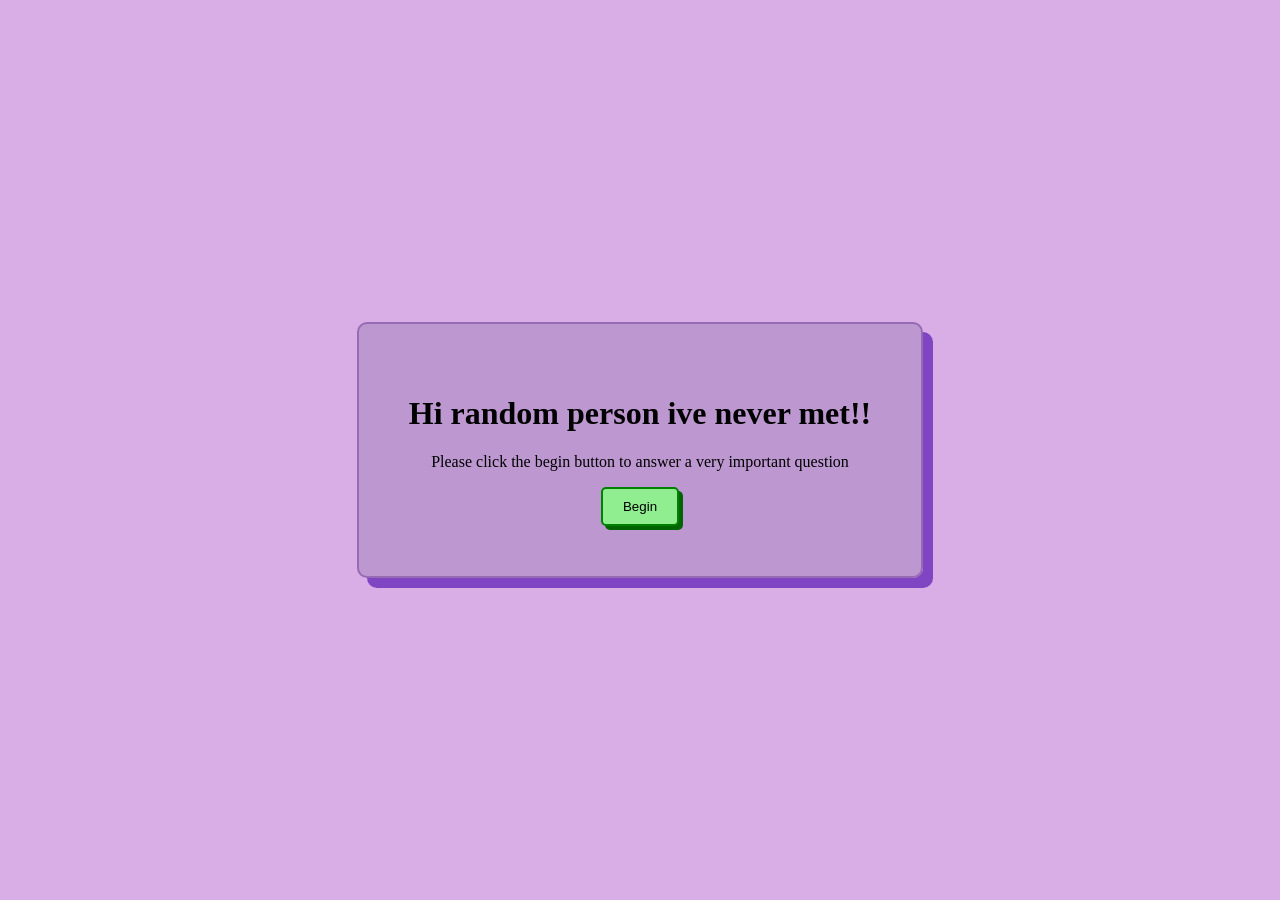
==== start.html @ 5ba8d5e0 "adding files" ====
<!DOCTYPE html>
    <html lang="en">
    <head>
        <meta charset="UTF-8">
        <meta name="viewport" content="width=device-width, initial-scale=1.0">
        <title>For u </title>
        <link rel="stylesheet" href="start.css">
    </head>
    <body>
        <div class="container">
            <h1>Hi random person ive never met!!</h1>
            <p>Please click the begin button to answer a very important question</p>
            <div>
                <button class="bttn" onclick="window.location.href='loading.html'">Begin</button>
            </div>
        </div>
    </body>
</html>
---- start.css ----
body{
    display: flex;
    justify-content: center;
    align-items: center;
    height: 100vh;
    margin: 0;
    background-color: rgb(217, 173, 230);
}
.container{
    padding: 50px;
    border-radius: 10px;
    background-color: rgba(181, 145, 202, 0.767);
    text-align: center;
    border: 2px solid rgb(151, 107, 180);
    box-shadow: 10px 10px 0px rgb(127, 69, 194);
}
.bttn{
    padding: 10px 20px;
    border-radius: 5px;
    background-color: lightgreen;
    border: 2px solid green;
    cursor: pointer;
    box-shadow: 4px 4px 0px darkgreen;
}

.bttn:hover{
    background-color: green;
    transform: translate(2px, 2px); /* moves button slightly to create press effect */
}

img{
    border-radius: 10px;
}
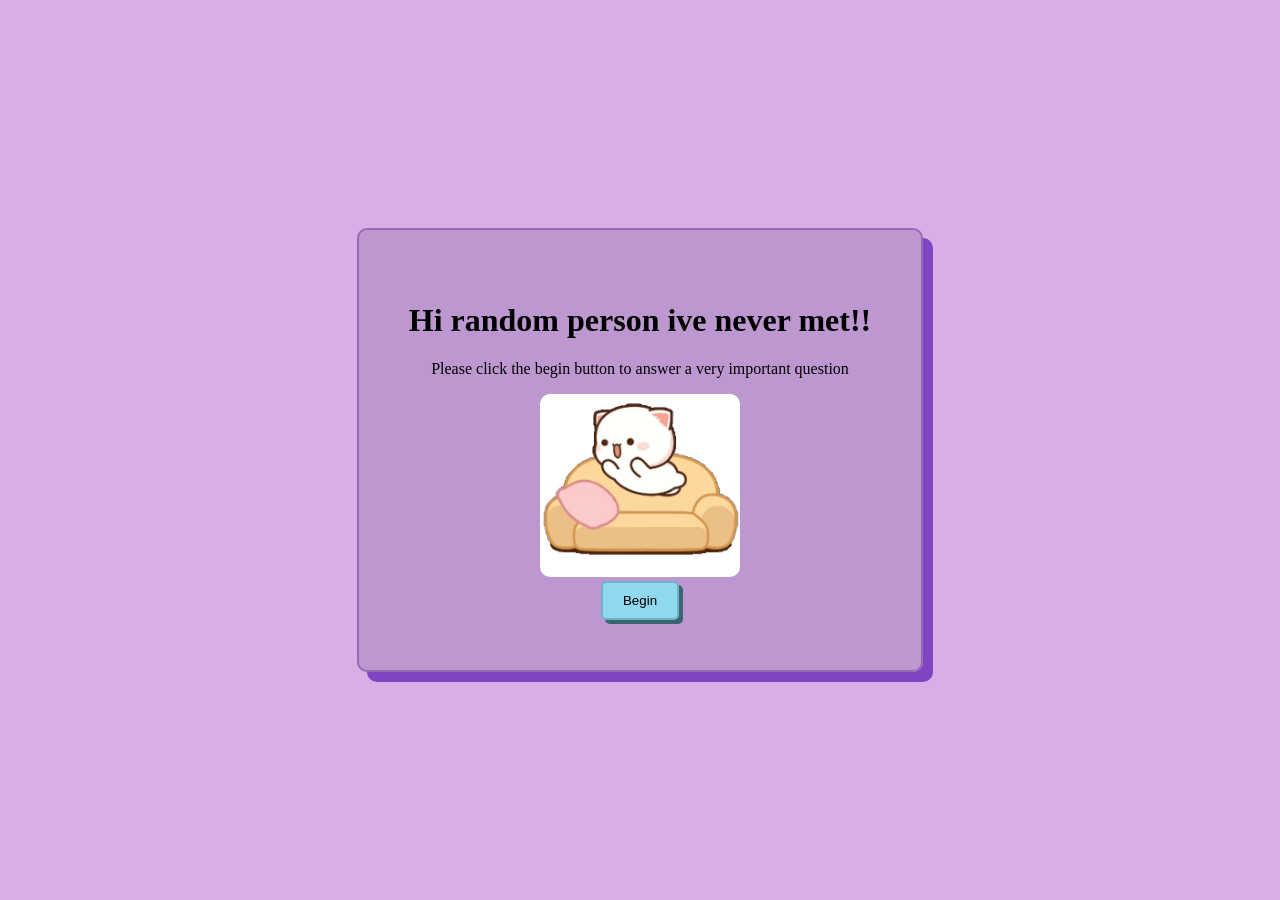
==== commit 339018aa: "changing button color" ====
--- a/start.html
+++ b/start.html
@@ -10,6 +10,7 @@
         <div class="container">
             <h1>Hi random person ive never met!!</h1>
             <p>Please click the begin button to answer a very important question</p>
+            <img class="jumpImg"src="./images/jump.gif">
             <div>
                 <button class="bttn" onclick="window.location.href='loading.html'">Begin</button>
             </div>
--- a/start.css
+++ b/start.css
@@ -17,17 +17,22 @@
 .bttn{
     padding: 10px 20px;
     border-radius: 5px;
-    background-color: lightgreen;
-    border: 2px solid green;
+    background-color: rgb(144, 216, 238);
+    border: 2px solid rgb(111, 177, 197);
     cursor: pointer;
-    box-shadow: 4px 4px 0px darkgreen;
+    box-shadow: 4px 4px 0px rgb(58, 100, 112);
 }
-
 .bttn:hover{
-    background-color: green;
+    background-color: rgb(58, 100, 112);
+    color: white;
+    border: 2px solid rgb(42, 89, 100);
     transform: translate(2px, 2px); /* moves button slightly to create press effect */
 }
 
 img{
     border-radius: 10px;
+}
+
+.jumpImg{
+    width: 200px;
 }
